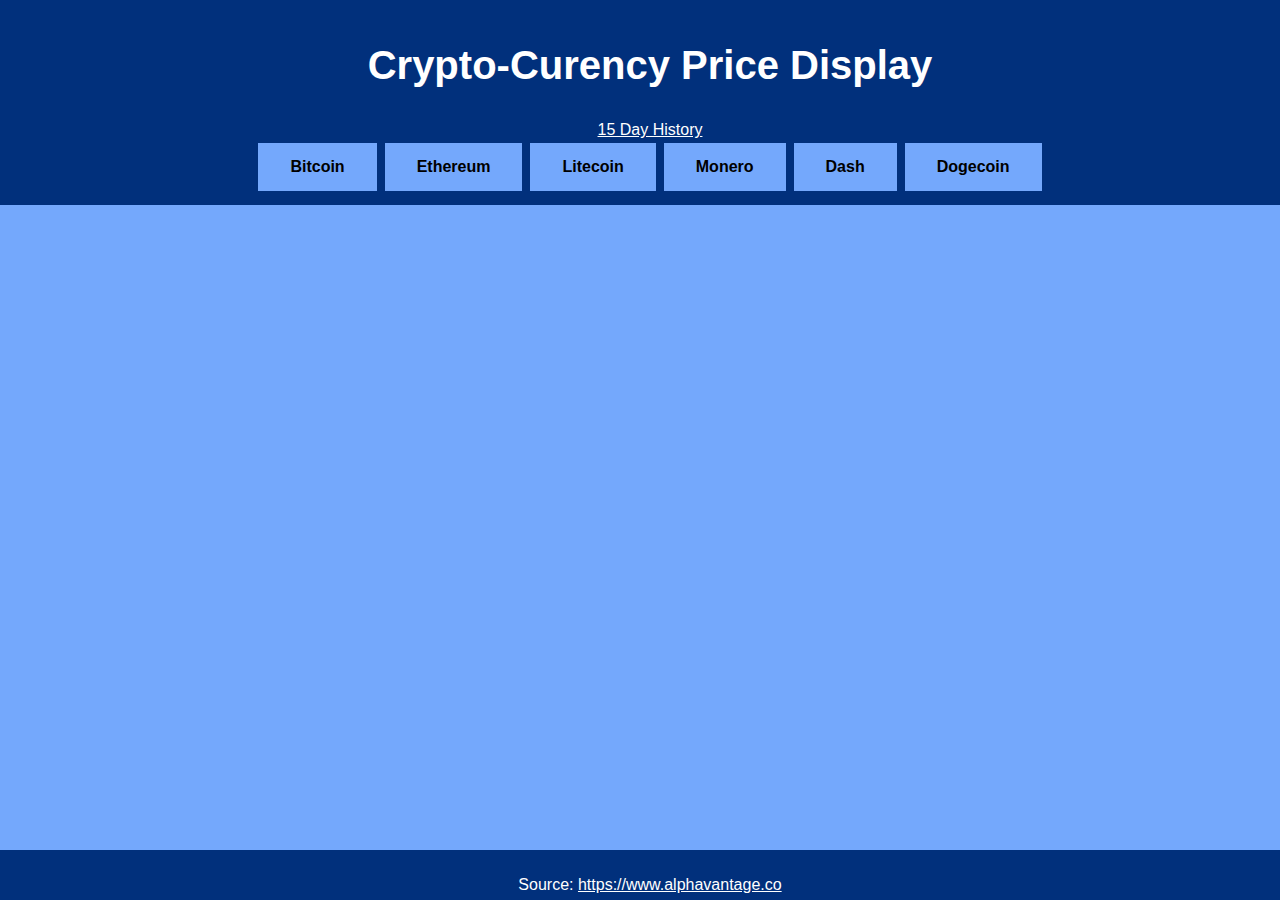
==== index.html @ ccd3b8c8 "First Commit" ====
<html lang="en">
	<head>
		<meta charset="utf-8">
		<meta name="viewport" content="width=device-width, initial-scale=1.0">
		<title>CryptoClicker</title>
		<link href="stylesheet.css" rel="stylesheet">
		
	</head>
	<body>
		<header>
		<h2>Crypto-Curency Price Display</h2>
		<a href='last15Days.html' class='btn btn-info pull-left'>15 Day History</a>
		<div id='priceMenu'></div>
		</header> 
		<div id="data"></div>
		<script >
		//cryptocurrency options
		var currencies = new Array();
		currencies[0] = ['Bitcoin','BTC'];
		currencies[1] = ['Ethereum','ETH'];
		currencies[2] = ['Litecoin','LTC'];
		currencies[3] = ['Monero','XMR'];
		currencies[4] = ['Dash','DASH'];
		currencies[5] = ['Dogecoin','DOGE'];
		
		//add buttons
		currencies.forEach(function(coin) {
			var inputElement = document.createElement('input');
			inputElement.type = "button";
			inputElement.id = coin[1] + "btn";
			inputElement.addEventListener('click', function(){ 
				clicked(coin[1]);
			});
		
			inputElement.value = coin[0];
			document.getElementById('priceMenu').appendChild(inputElement);
		});
		
		//get currency info
		var clicked = function(val){
		
			var xmlhttp = new XMLHttpRequest(),
			json;
			xmlhttp.onreadystatechange = function() {
				if(xmlhttp.readyState === 4 && xmlhttp.status === 200) {
					json = JSON.parse(xmlhttp.responseText);
					//do something with your json
					console.log(json);
					document.getElementById("data").innerHTML ="<h3>Current Valuation of: " + json["Realtime Currency Exchange Rate"]["2. From_Currency Name"]
					+ "(" + json["Realtime Currency Exchange Rate"]["1. From_Currency Code"] + ")" + "</h3>";
					document.getElementById("data").innerHTML +="<h4>Price: $" + json["Realtime Currency Exchange Rate"]["5. Exchange Rate"] + "</h4>";
				}
			};
			var currency = val;
			console.log(currency);
			xmlhttp.open('GET', 'https://www.alphavantage.co/query?function=CURRENCY_EXCHANGE_RATE&from_currency=' + currency +'&to_currency=USD&apikey=KEIRAJC7LX8XJVVZ', true);
			xmlhttp.send();
		}
			//document.write("<h4>Price: $ " + json.E
		</script>
		<footer><p>Source: <a href='https://www.alphavantage.co'>https://www.alphavantage.co</a></p></footer>
	</body>
</html>
---- stylesheet.css ----
header{
	width: 100%;
	background-color:#01307c;
	color:#fff;
	margin: 0px;
	padding:10px;
	font-family: 'Arial';
}
input {
    background-color: #74a8fc;
    border: none;
    color: #000;
    padding: 15px 32px;
    text-align: center;
    text-decoration: none;
    display: inline-block;
    font-size: 16px;
	margin: 4px;
	font-weight:bold;
	
}
h2{
	font-size:40px;
}
body {    
    margin: 0 !important;
    padding: 0 !important;
	background-color:#74a8fc;
	text-align:center;
	font-family:'Arial';
}
footer{
	background-color:#01307c;
	color:#fff;
	margin: 0px;
	padding:10px;
	font-family: 'Arial';
	clear:both;
	position:fixed;
    left:0px;
    bottom:0px;
    height:30px;
    width:100%;
}
a{
	color:#fff;
}
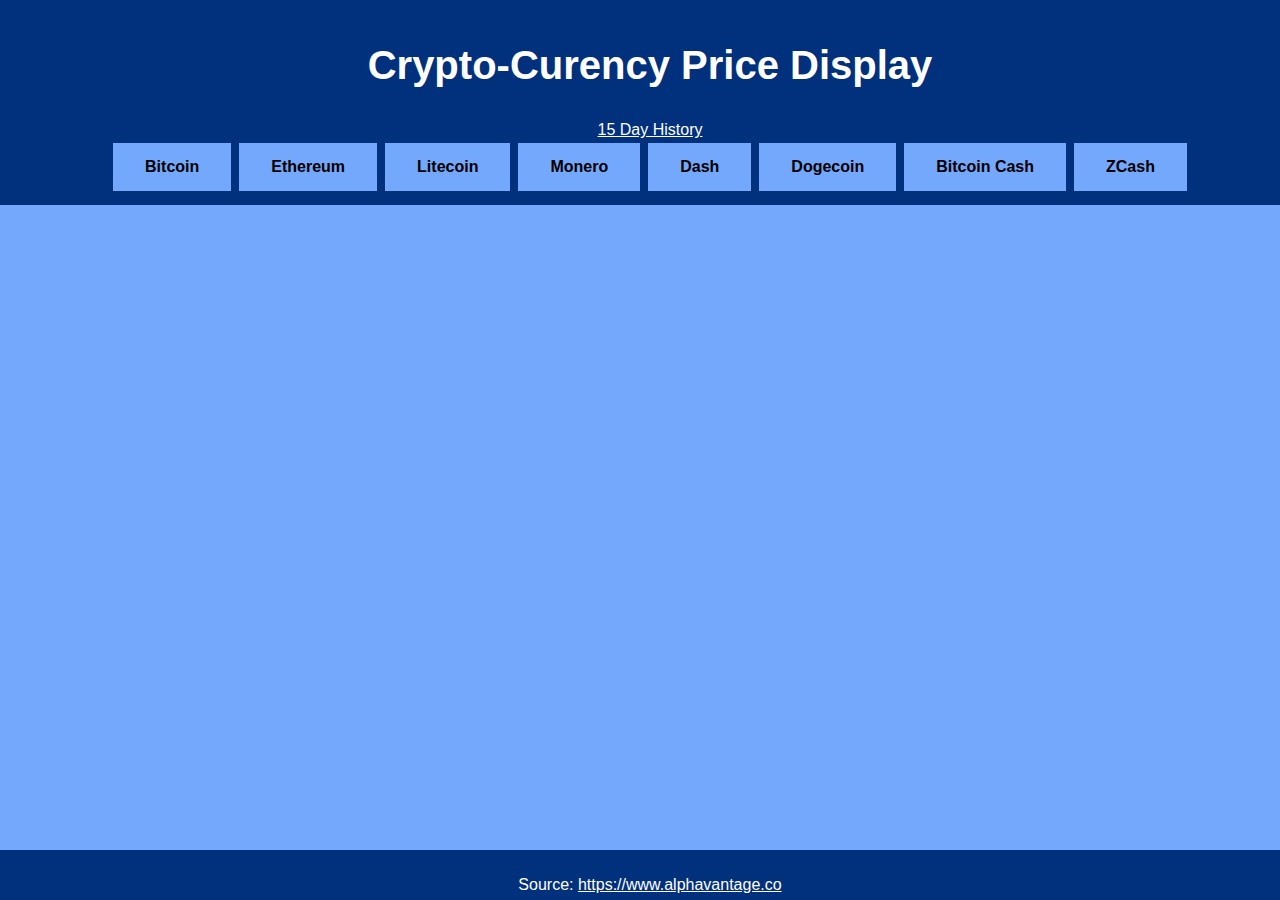
==== commit b2c6f89a: "coin options update" ====
--- a/index.html
+++ b/index.html
@@ -22,6 +22,8 @@
 		currencies[3] = ['Monero','XMR'];
 		currencies[4] = ['Dash','DASH'];
 		currencies[5] = ['Dogecoin','DOGE'];
+		currencies[6] = ['Bitcoin Cash','BCH'];
+		currencies[7] = ['ZCash','ZEC'];
 		
 		//add buttons
 		currencies.forEach(function(coin) {
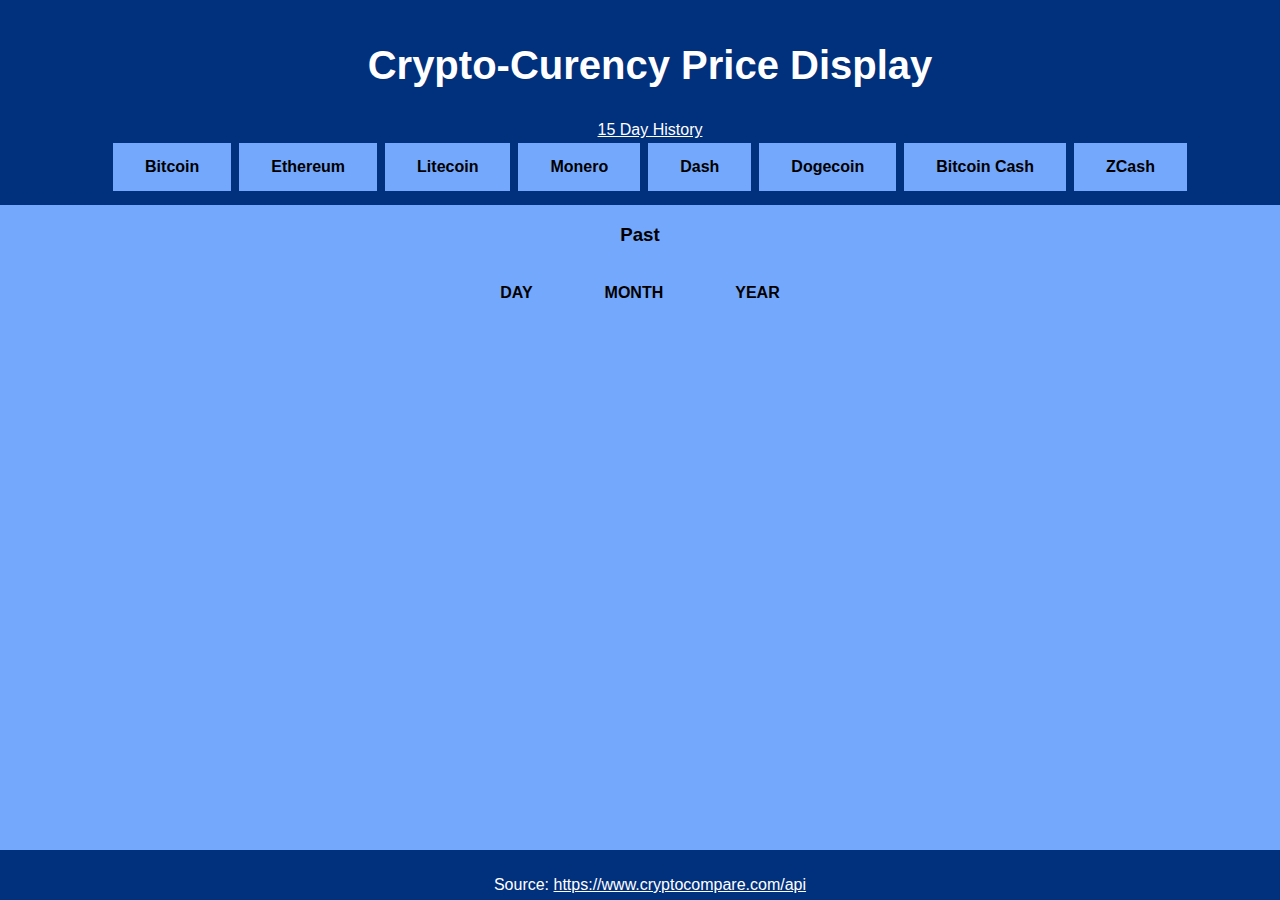
==== commit 4daea358: "update to single page display" ====
--- a/index.html
+++ b/index.html
@@ -3,8 +3,8 @@
 		<meta charset="utf-8">
 		<meta name="viewport" content="width=device-width, initial-scale=1.0">
 		<title>CryptoClicker</title>
-		<link href="stylesheet.css" rel="stylesheet">
-		
+		<link href="stylesheet.css" rel="stylesheet"/>
+		<script src="resources/Chart.js" type="text/javascript"></script>
 	</head>
 	<body>
 		<header>
@@ -12,7 +12,12 @@
 		<a href='last15Days.html' class='btn btn-info pull-left'>15 Day History</a>
 		<div id='priceMenu'></div>
 		</header> 
-		<div id="data"></div>
+		<div id="PriceData"></div>
+		<div id="past">
+		<h3>Past</h3>
+		<div id="pastOptions"></div>
+		<canvas id="myChart" width="90%" height="30%"></canvas></div>
+		<script src="CryptoAnalysisFunctions.js"></script>
 		<script >
 		//cryptocurrency options
 		var currencies = new Array();
@@ -24,42 +29,48 @@
 		currencies[5] = ['Dogecoin','DOGE'];
 		currencies[6] = ['Bitcoin Cash','BCH'];
 		currencies[7] = ['ZCash','ZEC'];
-		
-		//add buttons
+		topClicked(currencies[0]);
+		//add menu buttons
 		currencies.forEach(function(coin) {
 			var inputElement = document.createElement('input');
 			inputElement.type = "button";
 			inputElement.id = coin[1] + "btn";
 			inputElement.addEventListener('click', function(){ 
-				clicked(coin[1]);
+				topClicked(coin);
 			});
 		
 			inputElement.value = coin[0];
 			document.getElementById('priceMenu').appendChild(inputElement);
 		});
 		
-		//get currency info
-		var clicked = function(val){
+		var intraDay = document.createElement('input');
+		intraDay.type = "button";
+		intraDay.id = "intraDay";
+		intraDay.addEventListener('click', function(){
+			intraDayGraph();
+		});
+		intraDay.value = "DAY";
+		document.getElementById('pastOptions').appendChild(intraDay);
 		
-			var xmlhttp = new XMLHttpRequest(),
-			json;
-			xmlhttp.onreadystatechange = function() {
-				if(xmlhttp.readyState === 4 && xmlhttp.status === 200) {
-					json = JSON.parse(xmlhttp.responseText);
-					//do something with your json
-					console.log(json);
-					document.getElementById("data").innerHTML ="<h3>Current Valuation of: " + json["Realtime Currency Exchange Rate"]["2. From_Currency Name"]
-					+ "(" + json["Realtime Currency Exchange Rate"]["1. From_Currency Code"] + ")" + "</h3>";
-					document.getElementById("data").innerHTML +="<h4>Price: $" + json["Realtime Currency Exchange Rate"]["5. Exchange Rate"] + "</h4>";
-				}
-			};
-			var currency = val;
-			console.log(currency);
-			xmlhttp.open('GET', 'https://www.alphavantage.co/query?function=CURRENCY_EXCHANGE_RATE&from_currency=' + currency +'&to_currency=USD&apikey=KEIRAJC7LX8XJVVZ', true);
-			xmlhttp.send();
-		}
-			//document.write("<h4>Price: $ " + json.E
+		var thisMonth = document.createElement('input');
+		thisMonth.type = "button";
+		thisMonth.id = "Month";
+		thisMonth.addEventListener('click', function(){
+			MonthGraph();
+		});
+		thisMonth.value = "MONTH";
+		document.getElementById('pastOptions').appendChild(thisMonth);
+		
+		var thisYear = document.createElement('input');
+		thisYear.type = "button";
+		thisYear.id = "Year";
+		thisYear.addEventListener('click', function(){
+			YearGraph();
+		});
+		thisYear.value = "YEAR";
+		document.getElementById('pastOptions').appendChild(thisYear);
 		</script>
-		<footer><p>Source: <a href='https://www.alphavantage.co'>https://www.alphavantage.co</a></p></footer>
+		<p></br></br></p>
+		<footer><p>Source: <a href='https://www.cryptocompare.com/api'>https://www.cryptocompare.com/api</a></p></footer>
 	</body>
 </html>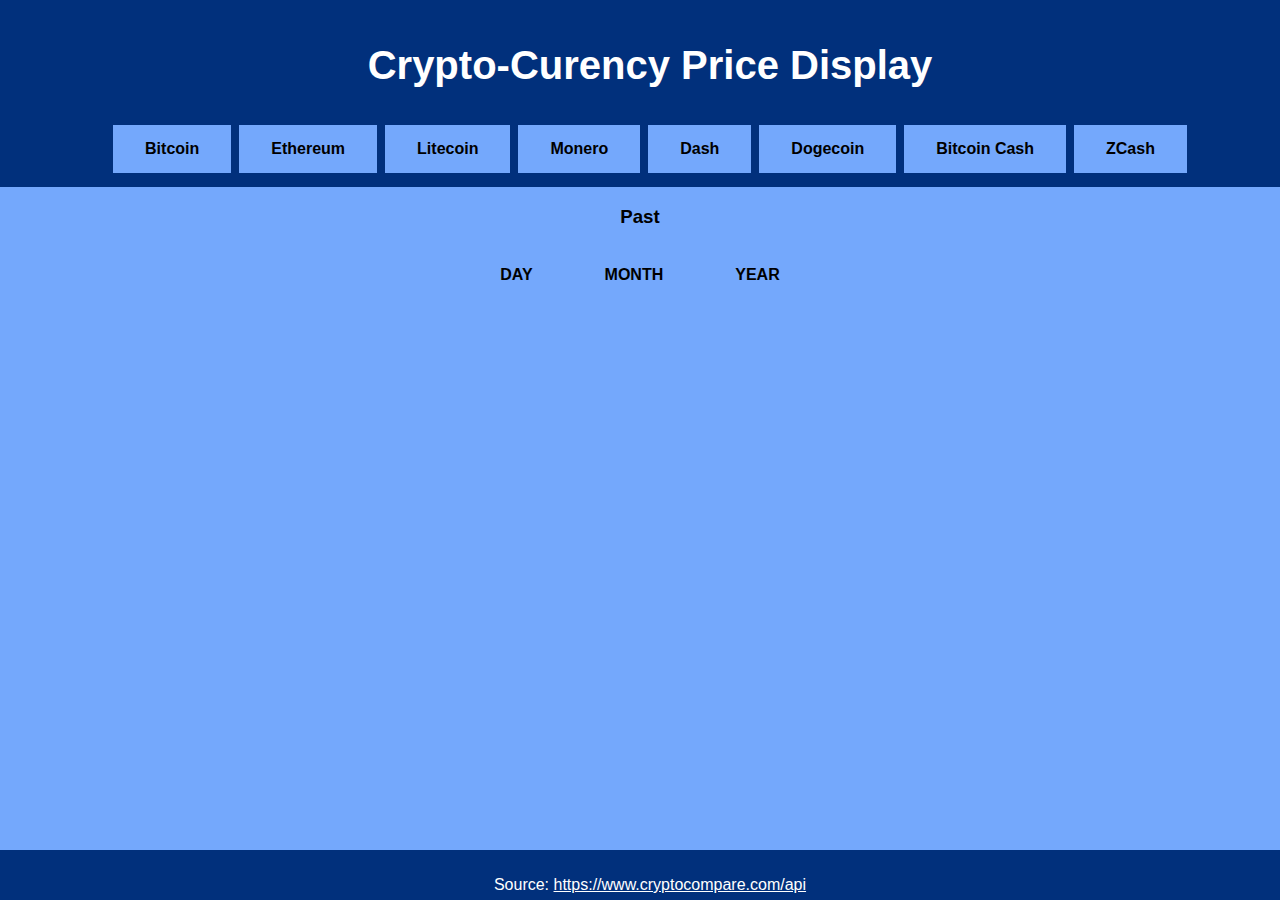
==== commit 84418d91: "removed link that was no longer valid" ====
--- a/index.html
+++ b/index.html
@@ -9,7 +9,7 @@
 	<body>
 		<header>
 		<h2>Crypto-Curency Price Display</h2>
-		<a href='last15Days.html' class='btn btn-info pull-left'>15 Day History</a>
+		
 		<div id='priceMenu'></div>
 		</header> 
 		<div id="PriceData"></div>
